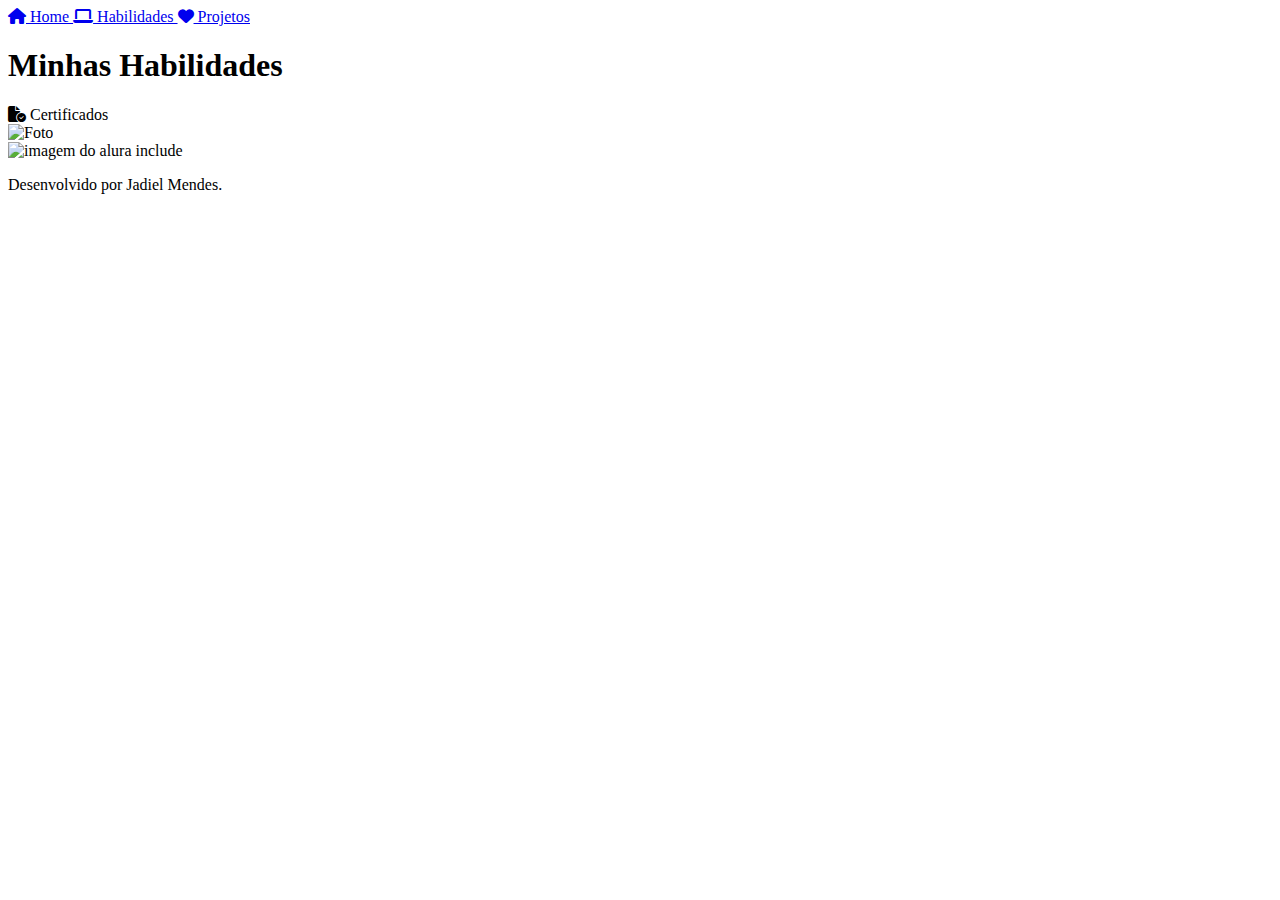
==== habilidades.html @ a971e9bb "Add files via upload" ====
<!DOCTYPE html>
<html lang="pt-br">
<head>
    <meta charset="UTF-8">
    <meta http-equiv="X-UA-Compatible" content="IE=edge">
    <meta name="viewport" content="width=device-width, initial-scale=1.0">
    <link rel="stylesheet" href="https://cdnjs.cloudflare.com/ajax/libs/font-awesome/6.5.1/css/all.min.css">
    <link>
    
    <title>Habilidades</title>
</head>
<body>
    <header class="cabecalho">
        <nav class="cabecalho_menu">
            <a class="cabecalho_menu_link" href="index.html">
                <i class="fa-solid fa-house"></i>
                Home
            </a>
            <a class="cabecalho_menu_link" href="habilidades.html">
                <i class="fa-solid fa-laptop"></i>
                Habilidades
            </a>
            <a class="cabecalho_menu_link" href="projetos.html">
                <i class="fa-solid fa-heart"></i>
                Projetos
            </a>
        </nav>
    </header>
    <main class="apresentacao">
        <section class="apresentacao_conteudo">
            <h1 class="apresentacao_conteudo_titulo">Minhas Habilidades</h1>
            <p class="apresentacao_conteudo_texto"></p>
            <div class="apresentacao_links">
                <a class="apresentacao_links_navegacao">
                    <i class="fa-solid fa-file-circle-check"></i>
                    Certificados
                </a>
            </div>
        </section>
            <img class="apresentacao_imagem" src="" alt="Foto ">
    </main>
    <footer class="rodape">
        <img class="rodape_imagem" src="" alt="imagem do alura include">
        <p>Desenvolvido por Jadiel Mendes.</p>
    </footer>
</body>
</html>
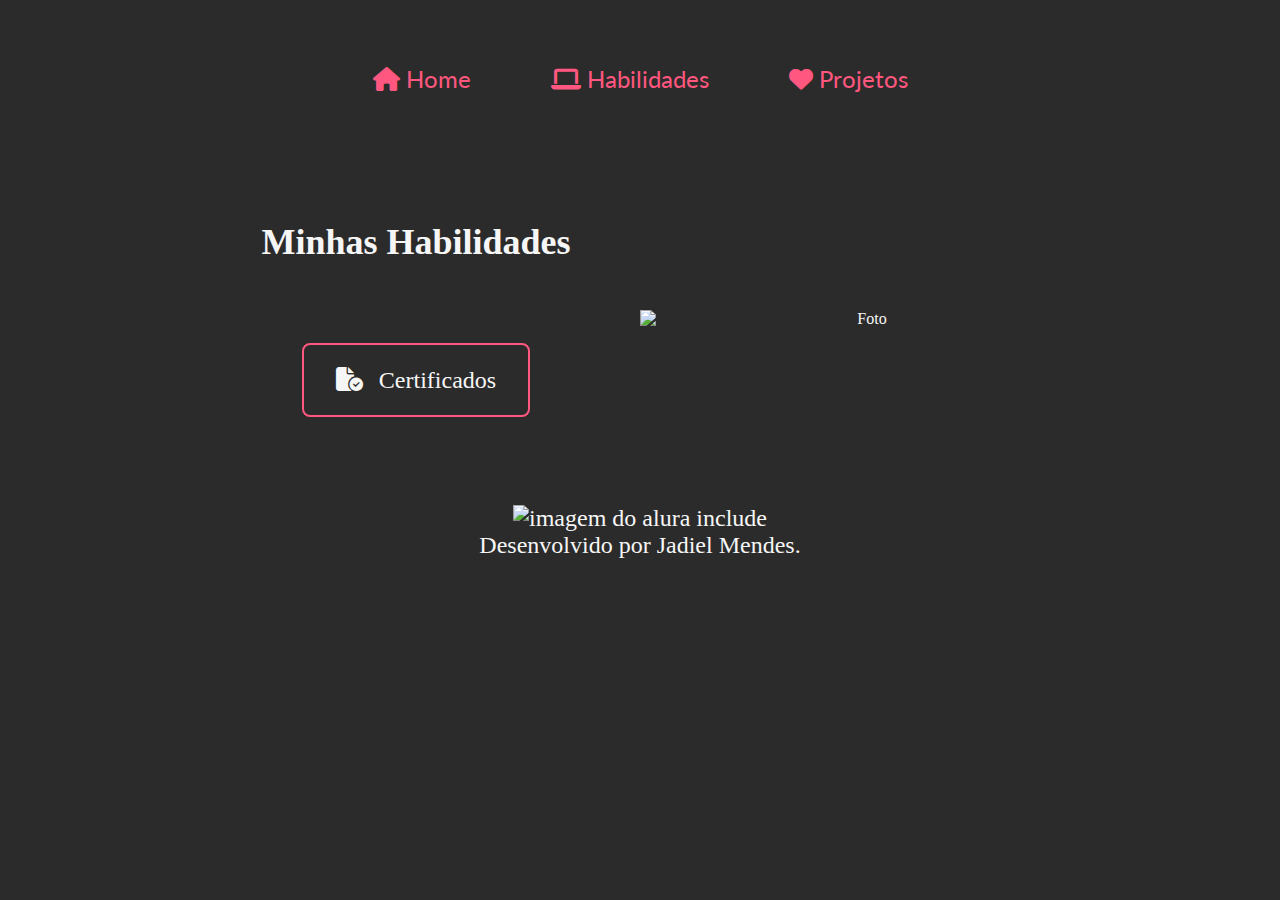
==== commit b20e4ae1: "Update habilidades.html" ====
--- a/habilidades.html
+++ b/habilidades.html
@@ -5,7 +5,7 @@
     <meta http-equiv="X-UA-Compatible" content="IE=edge">
     <meta name="viewport" content="width=device-width, initial-scale=1.0">
     <link rel="stylesheet" href="https://cdnjs.cloudflare.com/ajax/libs/font-awesome/6.5.1/css/all.min.css">
-    <link>
+    <link rel="stylesheet" href="styles/style.css">
     
     <title>Habilidades</title>
 </head>
@@ -44,4 +44,4 @@
         <p>Desenvolvido por Jadiel Mendes.</p>
     </footer>
 </body>
-</html>+</html>
--- a/styles/style.css
+++ b/styles/style.css
@@ -0,0 +1,109 @@
+@import url("https://fonts.googleapis.com/css2?family=Lato:ital,wght@0,100;0,300;0,400;0,700;0,900;1,100;1,300;1,400;1,700;1,900&display=swap");
+
+:root {
+    --cor-primaria: #2B2B2B;
+    --cor-secundaria: #F6F6F6;
+    --cor-terciaria: #FF577F;
+    --cor-hover: #272727;
+
+    --fonte-primaria: 'Lato', sans-serif;
+    --fonte-secundaria: 'Montserrat', sans-serif;
+}
+*{
+    margin: 0;
+    padding: 0;
+}
+
+body{
+    box-sizing: border-box;
+    background-color: var(--cor-primaria);
+    color: var(--cor-secundaria);
+}
+
+.cabecalho{
+    padding: 5%
+}
+
+.cabecalho_menu{
+    display: flex;
+    align-items: center;
+    justify-content: center;
+    gap: 80px;
+}
+
+.cabecalho_menu_link{
+    font-family: var(--fonte-primaria);
+    font-size: 1.5rem;
+    color: var(--cor-terciaria);
+    text-decoration: none;
+}
+
+#home{
+    border-bottom: 2px solid var(--cor-terciaria);
+}
+
+.apresentacao{
+    padding: 5% 15%;
+    display: flex;
+    align-items: center;
+    text-align: center;
+    justify-content: space-between;
+}
+
+.apresentacao_conteudo{
+    width: 50%;
+    display: flex;
+    flex-direction: column;
+    gap: 40px;
+}
+
+.apresentacao_conteudo_titulo{
+    font-size: 2.25rem;
+}
+
+.apresentacao_conteudo_texto{
+    font-size: 1.5rem;
+}
+
+.apresentacao_links{
+    display: flex;
+    flex-direction: column;
+    justify-content: space-between;
+    align-items: center;
+    gap: 32px;
+}
+
+.apresentacao_subtitulo{
+    font-size: 1.5rem;
+}
+
+.apresentacao_links_navegacao{
+    display: flex;
+    justify-content: center;
+    gap: 16px;
+    border: 2px solid var(--cor-terciaria);
+    width: 50%;
+    text-align: center;
+    border-radius: 8px;
+    font-size: 1.5rem;
+    padding: 21.5px 0;
+    text-decoration: none;
+    color: var(--cor-secundaria);
+
+}
+
+.apresentacao_links_navegacao:hover{
+    background-color: var(--cor-hover);
+}
+
+.apresentacao_imagem{
+    width: 50%;
+}
+
+.rodape{
+    color: var(--cor-secundaria);
+    background-color: var(--cor-primaria);
+    padding: 24px;
+    text-align: center;
+    font-size: 1.5rem;
+}